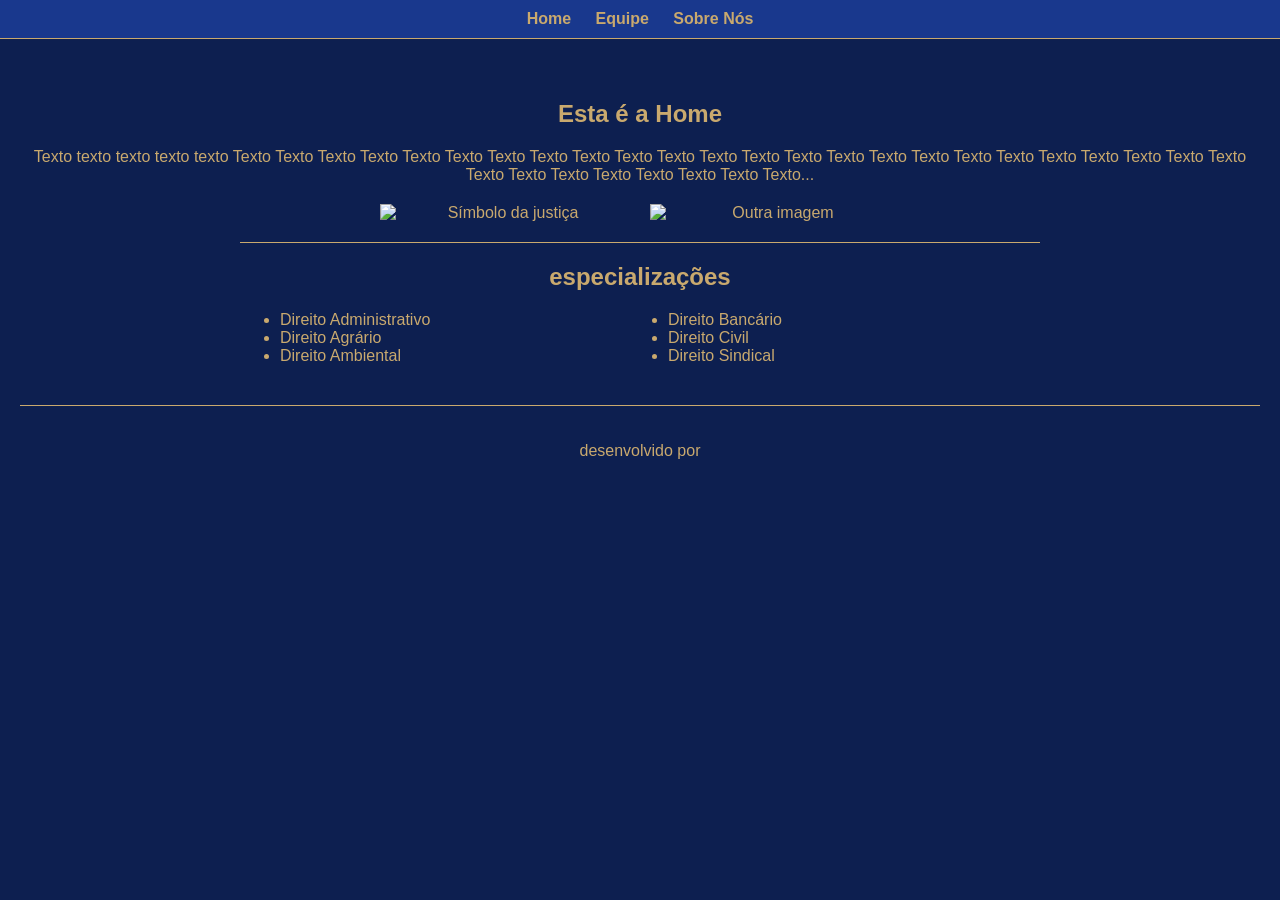
==== index.html @ 642db5da "comentario no nav" ====
<!DOCTYPE html>
<html lang="pt-br">

<head>
    <meta charset="UTF-8">
    <meta name="viewport" content="width=device-width, initial-scale=1.0">
    <title> site advogado </title>

    <style>
        body {
            font-family: Arial;
            margin: 0;
            background-color: #0d1f50;
            color: #c9a96e;
        }
        /*barra no topo da tela */
        nav {
            position: fixed;
            text-align: center;
            border-bottom: solid 1px #c9a96e;
            width: 100%;
            background: #19388d;
            padding: 10px 0;
            top: 0;
            left: 0;
        }

        nav a {
            margin: 0 10px;
            color: #c9a96e;
            text-decoration: none;
            font-weight: bold;
        }

        nav a:hover {
            text-decoration: underline;
        }

        .container-geral {
            width: 100%;
            padding: 80px 20px 20px;
            box-sizing: border-box;
            text-align: center;
        }

        /* container das imagens */
        .imagens {
            display: flex;
            justify-content: center;
            gap: 20px;
            margin-top: 20px;
            flex-wrap: wrap; 
        }

        .imagens img {
            width: 100%;
            max-width: 250px; 
            height: auto;
        }

        .portifolio {
            border-top: solid 1px #c9a96e;
            margin: 20px auto;
            text-align: le;
            width: 100%;
            max-width: 800px;
        }

        ul {
            text-align: left;
            columns: 2;
        }

        footer {
            border-top: solid 1px #c9a96e;
            text-align: center;
            margin-top: 40px;
            padding: 20px 0;
            width: 100%;
        }

    </style>
</head>

<body>

    <nav>
        <a href="index.html">Home</a>
        <a href="equipe.html">Equipe</a>
        <a href="sobre_nos.html">Sobre Nós</a>
    </nav>

    <div class="container-geral">

        <h2> Esta é a Home </h2>

        <p>
            Texto texto texto texto texto Texto Texto Texto Texto Texto Texto Texto Texto Texto Texto Texto Texto Texto Texto Texto Texto Texto Texto Texto Texto Texto Texto Texto Texto Texto Texto Texto Texto Texto Texto Texto Texto...
        </p>

        <!-- IMAGENS LADO A LADO -->
        <div class="imagens">
            <img src="justica.png" alt="Símbolo da justiça">
            <img src="outra_imagem.png" alt="Outra imagem">
        </div>

        <div class="portifolio">
            <h2>especializações</h2>
            <ul>
                <li>Direito Administrativo</li>
                <li>Direito Agrário </li>
                <li>Direito Ambiental</li>
                <li>Direito Bancário</li>
                <li>Direito Civil</li>
                <li>Direito Sindical</li>
            </ul>
        </div>

        <footer>
            <p>desenvolvido por</p>
        </footer>

    </div>

</body>

</html>
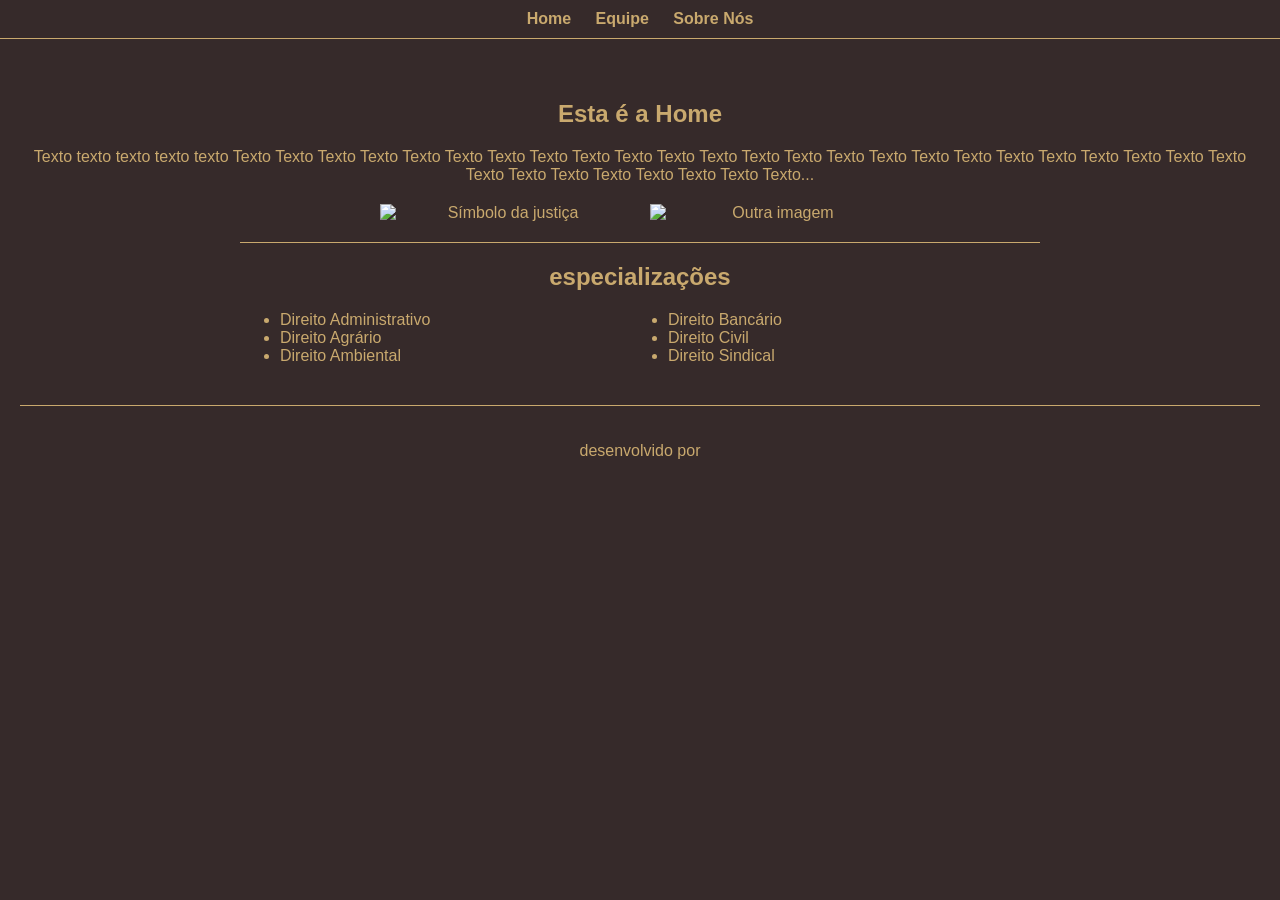
==== commit f2d39cec: "alteração na cor principal" ====
--- a/index.html
+++ b/index.html
@@ -6,11 +6,11 @@
     <meta name="viewport" content="width=device-width, initial-scale=1.0">
     <title> site advogado </title>
 
-    <style>
+    <style> /* marrom: #362a2a, dourado: #c9a96e */
         body {
             font-family: Arial;
             margin: 0;
-            background-color: #0d1f50;
+            background-color: #362a2a; 
             color: #c9a96e;
         }
         /*barra no topo da tela */
@@ -19,12 +19,12 @@
             text-align: center;
             border-bottom: solid 1px #c9a96e;
             width: 100%;
-            background: #19388d;
+            background: #362a2a;
             padding: 10px 0;
             top: 0;
             left: 0;
         }
-
+        
         nav a {
             margin: 0 10px;
             color: #c9a96e;
@@ -61,9 +61,9 @@
         .portifolio {
             border-top: solid 1px #c9a96e;
             margin: 20px auto;
-            text-align: le;
+            text-align: center; /*titulo da caixa: especilização*/
             width: 100%;
-            max-width: 800px;
+            max-width: 800px; /*tirar depois a linha fica na pagina inteira*/
         }
 
         ul {
@@ -87,7 +87,7 @@
     <nav>
         <a href="index.html">Home</a>
         <a href="equipe.html">Equipe</a>
-        <a href="sobre_nos.html">Sobre Nós</a>
+        <a href="sobrenos.html">Sobre Nós</a>
     </nav>
 
     <div class="container-geral">
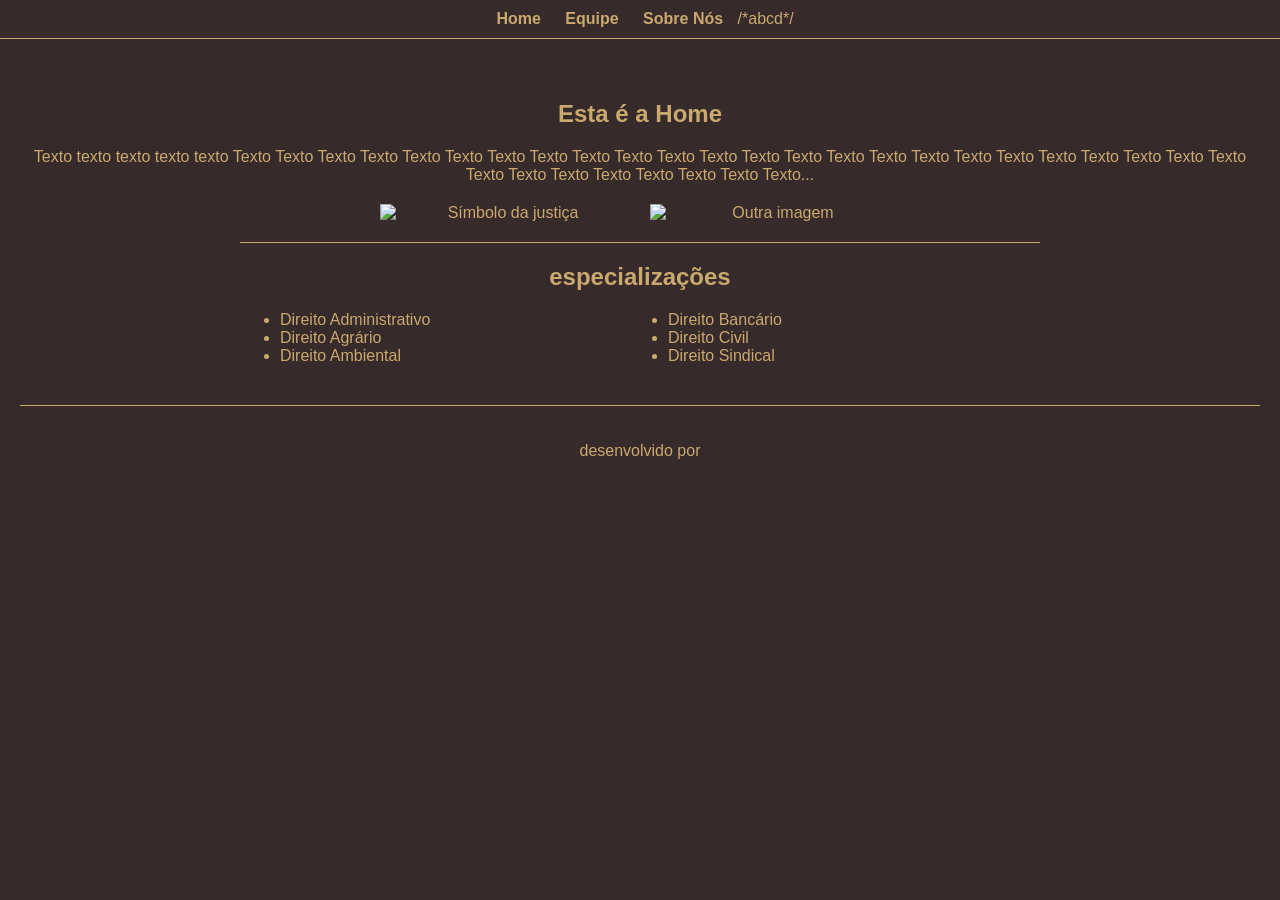
==== commit 7d8e3b24: "test" ====
--- a/index.html
+++ b/index.html
@@ -88,6 +88,7 @@
         <a href="index.html">Home</a>
         <a href="equipe.html">Equipe</a>
         <a href="sobrenos.html">Sobre Nós</a>
+        /*abcd*/
     </nav>
 
     <div class="container-geral">
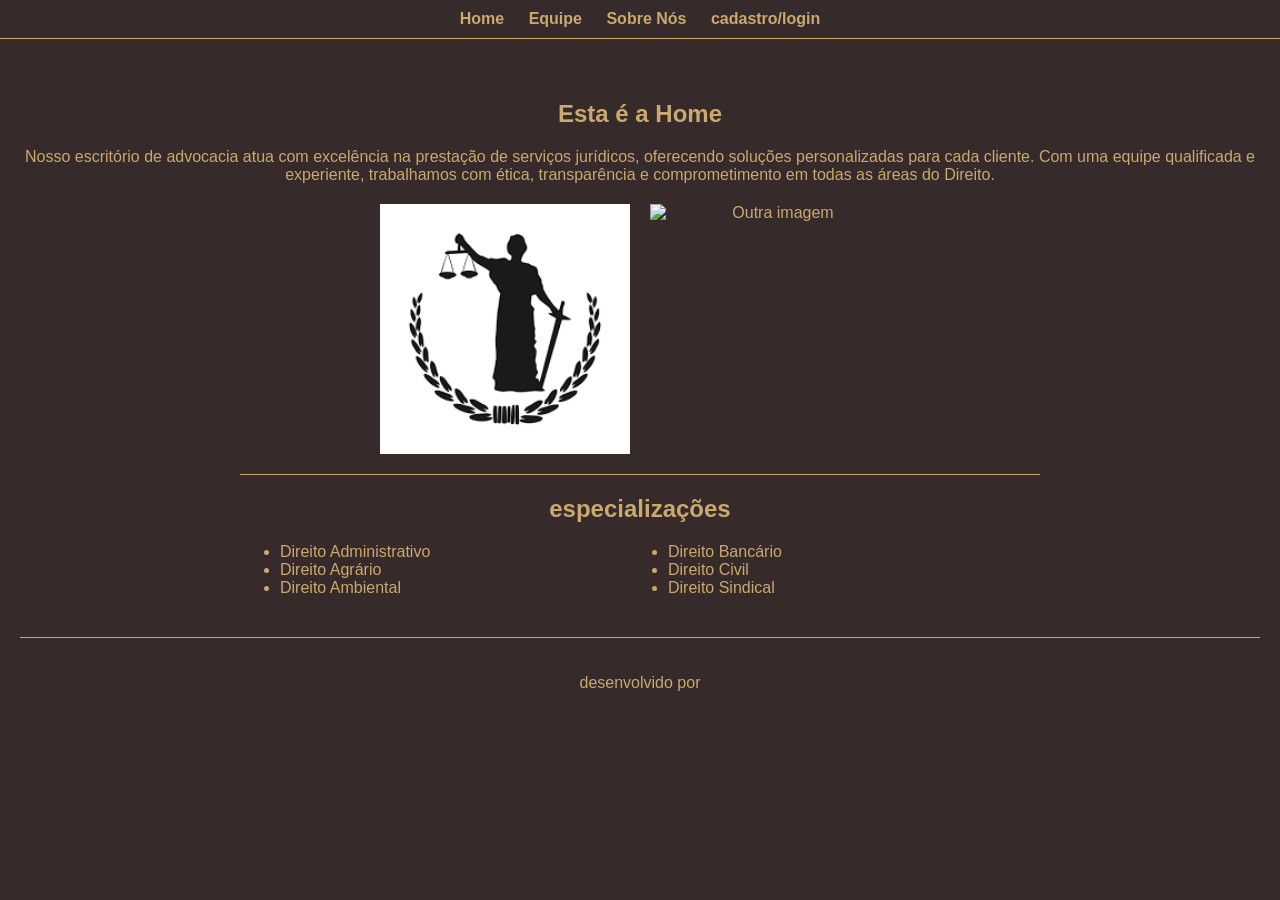
==== commit 3bcd1521: "adicinado favicon e organizadas as pastas" ====
--- a/index.html
+++ b/index.html
@@ -5,6 +5,12 @@
     <meta charset="UTF-8">
     <meta name="viewport" content="width=device-width, initial-scale=1.0">
     <title> site advogado </title>
+
+    <link rel="apple-touch-icon" sizes="180x180" href="/favicon/apple-touch-icon.png">
+    <link rel="icon" type="image/png" sizes="32x32" href="/favicon/favicon-32x32.png">
+    <link rel="icon" type="image/png" sizes="16x16" href="/favicon/favicon-16x16.png">
+    <link rel="shortcut icon" href="/favicon/favicon.ico">
+    <link rel="manifest" href="/favicon/site.webmanifest">
 
     <style> /* marrom: #362a2a, dourado: #c9a96e */
         body {
@@ -88,7 +94,7 @@
         <a href="index.html">Home</a>
         <a href="equipe.html">Equipe</a>
         <a href="sobrenos.html">Sobre Nós</a>
-        /*abcd*/
+        <a href="cadastrodados.html">cadastro/login</a>
     </nav>
 
     <div class="container-geral">
@@ -96,13 +102,13 @@
         <h2> Esta é a Home </h2>
 
         <p>
-            Texto texto texto texto texto Texto Texto Texto Texto Texto Texto Texto Texto Texto Texto Texto Texto Texto Texto Texto Texto Texto Texto Texto Texto Texto Texto Texto Texto Texto Texto Texto Texto Texto Texto Texto Texto...
+            Nosso escritório de advocacia atua com excelência na prestação de serviços jurídicos, oferecendo soluções personalizadas para cada cliente. Com uma equipe qualificada e experiente, trabalhamos com ética, transparência e comprometimento em todas as áreas do Direito.
         </p>
 
         <!-- IMAGENS LADO A LADO -->
         <div class="imagens">
-            <img src="justica.png" alt="Símbolo da justiça">
-            <img src="outra_imagem.png" alt="Outra imagem">
+            <img src="imagens/justica.png" alt="Símbolo da justiça">
+            <img src="imagens/outra_imagem.png" alt="Outra imagem">
         </div>
 
         <div class="portifolio">
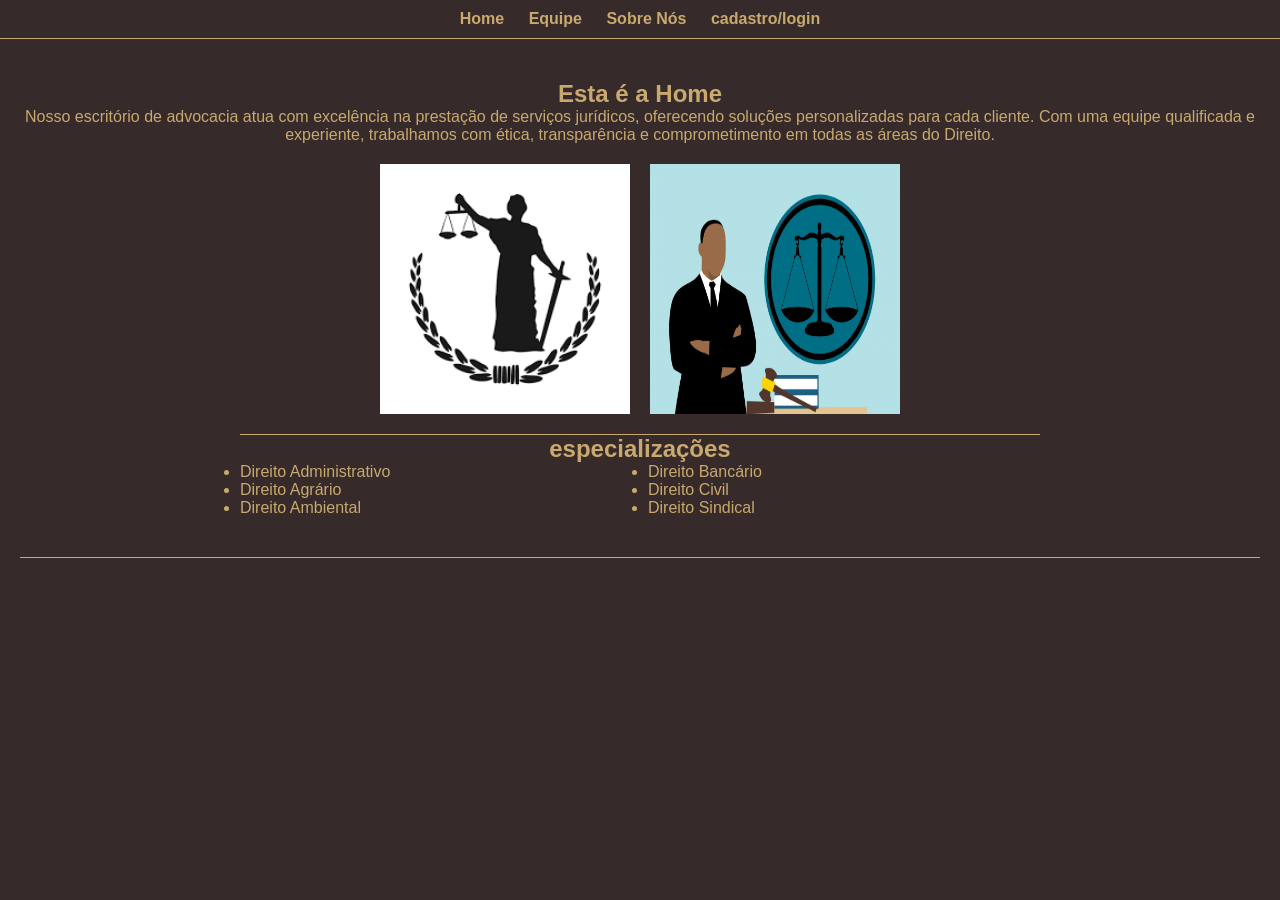
==== commit db231081: "último commit" ====
--- a/index.html
+++ b/index.html
@@ -11,6 +11,7 @@
     <link rel="icon" type="image/png" sizes="16x16" href="/favicon/favicon-16x16.png">
     <link rel="shortcut icon" href="/favicon/favicon.ico">
     <link rel="manifest" href="/favicon/site.webmanifest">
+    <link rel="stylesheet" href="style.css">
 
     <style> /* marrom: #362a2a, dourado: #c9a96e */
         body {
@@ -108,7 +109,7 @@
         <!-- IMAGENS LADO A LADO -->
         <div class="imagens">
             <img src="imagens/justica.png" alt="Símbolo da justiça">
-            <img src="imagens/outra_imagem.png" alt="Outra imagem">
+            <img src="imagens\lawyer-office.jpg" alt="Outra imagem">
         </div>
 
         <div class="portifolio">
@@ -124,7 +125,7 @@
         </div>
 
         <footer>
-            <p>desenvolvido por</p>
+            <p></p>
         </footer>
 
     </div>
--- a/style.css
+++ b/style.css
@@ -0,0 +1,335 @@
+        body {
+            font-family: Arial;
+            margin: 0;
+            background-color: #362a2a;
+            color: #c9a96e;
+        }
+        /*barra no topo da tela */
+        nav {
+            position: fixed;
+            text-align: center;
+            border-bottom: solid 1px #c9a96e;
+            width: 100%;
+            background: #362a2a;
+            padding: 10px 0;
+            top: 0;
+            left: 0;
+        }
+
+        nav a {
+            margin: 0 10px;
+            color: #c9a96e;
+            text-decoration: none;
+            font-weight: bold;
+        }
+
+        nav a:hover {
+            text-decoration: underline;
+        }
+
+        .container-geral {
+            width: 100%;
+            padding: 80px 20px 20px;
+            box-sizing: border-box;
+            text-align: center;
+        }
+
+        /* container das imagens */
+        .imagens {
+            display: flex;
+            justify-content: center;
+            gap: 20px;
+            margin-top: 20px;
+            flex-wrap: wrap; 
+        }
+
+        .imagens img {
+            width: 100%;
+            max-width: 250px; 
+            height: auto;
+        }
+
+        .portifolio {
+            border-top: solid 1px #c9a96e;
+            margin: 20px auto;
+            text-align: le;
+            width: 100%;
+            max-width: 800px;
+        }
+
+        ul {
+            text-align: left;
+            columns: 2;
+        }
+
+        footer {
+            border-top: solid 1px #c9a96e;
+            text-align: center;
+            margin-top: 40px;
+            padding: 20px 0;
+            width: 100%;
+        }
+
+        /*#cadastro{
+            width:100%;
+            height: 80vh;
+            display:flex;
+            justify-content: center;
+            align-items: center;
+        }
+        
+        form{
+            width:500px;
+            height:auto;
+            padding: 8px;
+            border: 1px solid;
+
+        }
+        
+        form label{
+            display:block;
+            width:100%;
+            padding:5px 5px 5px 0;
+            font-size: 22px;
+        }
+
+        form .boxTxt{
+            width: 100%;
+            height: 40px;
+            font-size: 20px;
+        }
+
+        form #obsTxt{
+            width: 100%;
+            height: 100px;
+            font-size: 20px;
+        }
+
+        form .btnEnviar{
+            margin-top: 5px;
+            border: none;
+            width: 100px;
+            cursor:pointer;
+            background-color: #c9a96e;
+            padding: 10px;
+            /*color:#fff;
+            font-weight: bold;
+        }*/
+
+@import url('https://fonts.googleapis.com/css2?family=Inter:ital,opsz,wght@0,14..32,100..900;1,14..32,100..900&display=swap');       
+        *{
+            padding: 0;
+            margin: 0;
+            box-sizing: border-box;
+            font-family: 'inter', sans-serif ;
+
+        } 
+
+        .cadastro {
+            width: 100%;
+            height: 100vh;
+            display: flex;
+            color: black;
+            justify-content: center;
+            align-items: center;
+            background:#413535;
+
+        }
+
+        .container{
+            width: 70%;/*80%*/
+            height: 70vh;
+            display: flex;
+            box-shadow: 5px 5px 10px rgba(0, 0, 0, .212);
+        }
+        
+        .form-image{
+            width: 50%;
+            display: flex;
+            justify-content: center;
+            align-items: center;
+            background-color: #362a2a;
+            padding: 1rem;
+        }
+        .form-image img{
+            width: 35rem;
+        }
+
+        .form{
+            width: 50%;
+            display: flex;
+            justify-content: center;
+            align-items: center;
+            flex-direction: column;
+            background-color:#fff;
+            padding: 5rem;
+        }
+        
+        .form-header{
+            margin-bottom: 3rem;
+            display: flex;
+            justify-content: space-between;
+        }
+
+        .conta-button{
+            display: flex;
+            align-items: center;
+        }
+        
+        .conta-button button {
+            border: none;
+            background-color:#362a2a;
+            padding: 0.4rem 1rem;
+            border-radius: 5px;
+            cursor:pointer;
+
+        }
+
+        .conta-button button:hover {
+            background-color:#c9a96e ;
+
+        }
+
+        .conta-button button a {
+            text-decoration: none;
+            font-weight: 500;
+            color: #fff;
+        }
+
+          .form-header h1::after {
+            content: '';
+            display: block;
+            width: 5rem;
+            height: 0.3rem;
+            background-color:#c9a96e;
+            margin: 0 auto;
+            position: absolute;
+            border-radius: 10px;
+        }
+        
+        .input-group{
+            display: flex;
+            flex-wrap: wrap;
+            justify-content: space-between;
+            padding: 1rem 0;
+            
+        }
+        
+        .input-box {
+            display: flex;
+            flex-direction: column;
+            margin-bottom: 1.1rem;
+        }
+
+        .input-box input{
+            margin: 0.6rem 0;
+            padding: 0.6rem 1rem;
+            border: 1px solid #ccc;
+            border-radius: 10px;
+            box-shadow: 2px 2px 12px rgba(0,0,0,0.25);
+        }
+        .input-box input:focus {
+            border-color: #362a2a;
+            outline: none;
+        }
+        
+        .input-box input:hover {
+            background-color: #eeeeee75;
+        }
+        .input-box input:focus-visible{
+            outline: 1px solid #362a2a;
+
+        }
+
+        .input-box label,
+        .gender-title h6 {
+            font-size: 0.75rem;
+            font-weight: 600;
+            color: #000000c0;    
+        }
+        
+        .input-box input::placeholder {
+            color: #000000be;
+        }
+
+        .gender-group{
+            display: flex;
+            justify-content: space-between;
+            margin-top: 0.62rem;
+            padding: 0 0.5rem;
+        }
+
+        .gender-input{
+            display: flex;
+            align-items: center;
+        }
+        
+        .gender-input input{
+            margin-right: 0.35rem;
+        }
+        
+        .gender-input label{
+            font-size: 0.81rem;
+            font-weight: 600;
+            color: #000000c0;
+        }
+        
+        .cadastrar-button button{
+            width: 100%;
+            margin-top: 2.5rem;
+            border: none;
+            background-color: #362a2a;
+            padding: 0.62rem;
+            border-radius: 5px;
+            cursor: pointer;
+        }
+        
+        .cadastrar-button button:hover{
+            background-color: #c9a96e;
+        }
+       
+        .cadastrar-button button a{
+            text-decoration: none;
+            font-size: 0.93rem;
+            font-weight: 500;
+            color:#fff;
+        }
+
+        @media screen and (max-width: 1330px) {
+            .form-image{
+                display: none;
+            }
+
+            .container {
+                width: 70%;
+            }
+            .form{
+                width: 100%;
+            }
+        }
+
+        @media screen and (max-width: 1064px) {
+            .container{
+                width: 90%;
+                height: auto;
+            }
+            .input-group {
+                flex-direction: column;
+                overflow-y: scroll;
+                flex-wrap: nowrap;
+                max-height: 10rem;
+                padding-right: 2rem;
+            }
+            .gender-input{
+                margin-top: 2rem;
+            }
+            .gender-group {
+                flex-direction: column;
+            }
+            .gender-input {
+                margin-top: 0.5rem;
+            }
+        }
+
+
+
